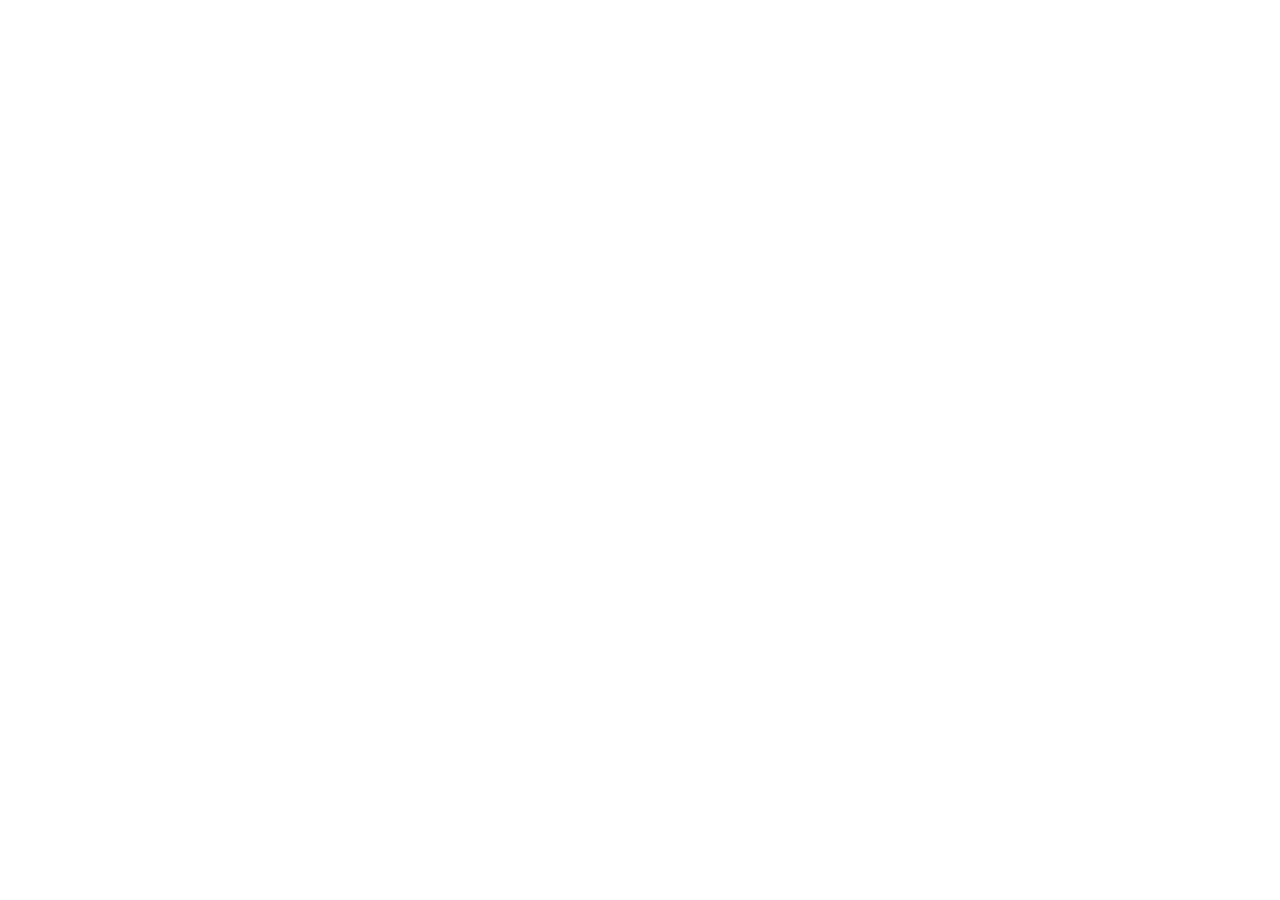
==== js.html @ 76457b36 "tasks" ====
<!DOCTYPE html>
<html lang="en">
<head>
    <meta charset="UTF-8">
    <meta name="viewport" content="width=device-width, initial-scale=1.0">
    <title>Document</title>
    <script src="js/1stjs.js"></script>
</head>
<body>
    
</body>
</html>
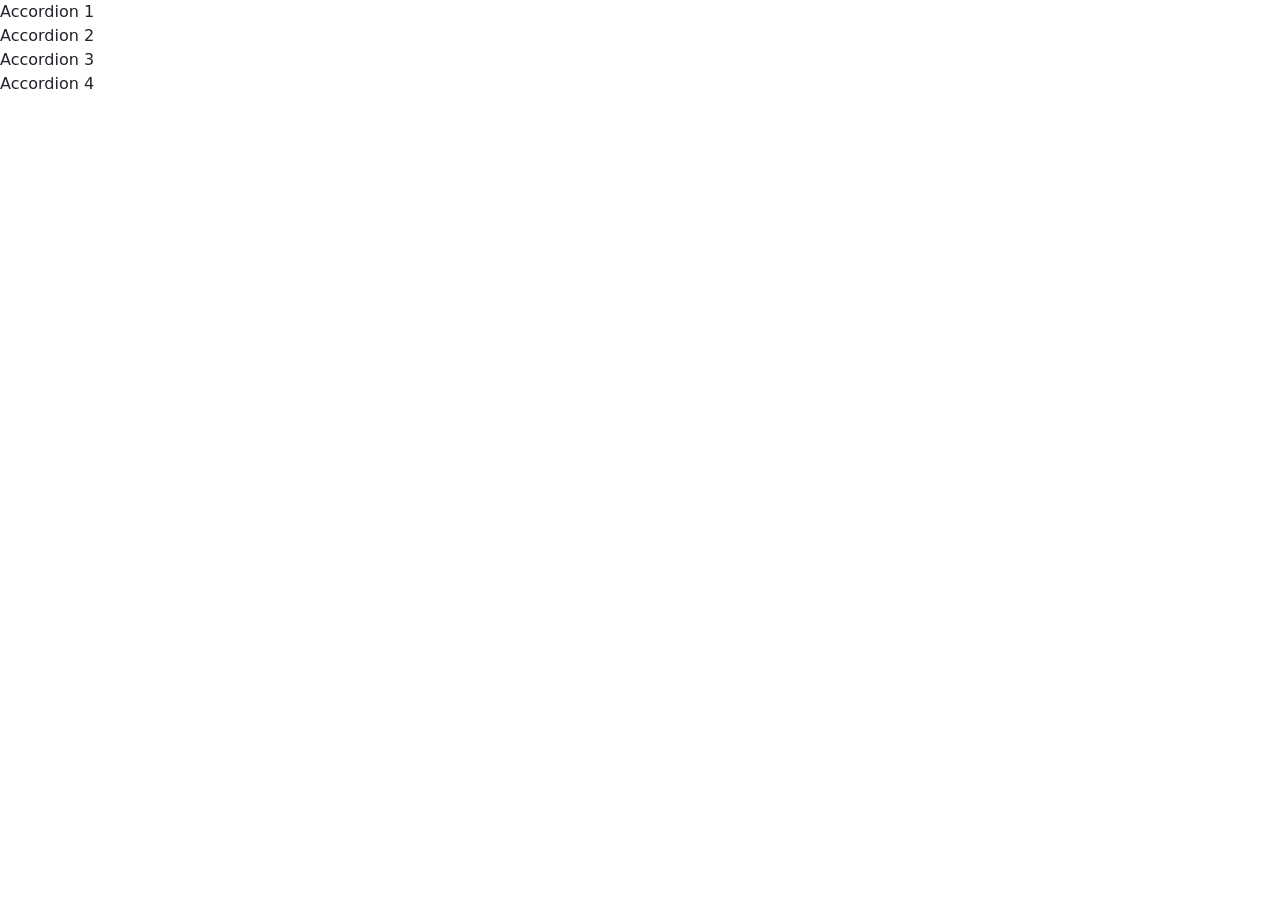
==== commit 00742f86: "js" ====
--- a/js.html
+++ b/js.html
@@ -4,9 +4,61 @@
     <meta charset="UTF-8">
     <meta name="viewport" content="width=device-width, initial-scale=1.0">
     <title>Document</title>
-    <script src="js/1stjs.js"></script>
+     <link href="https://cdn.jsdelivr.net/npm/bootstrap@5.3.0/dist/css/bootstrap.min.css" rel="stylesheet">
+    <link rel="stylesheet" href="/css/style.css">
+   
 </head>
 <body>
-    
+
+
+
+ <!--<setcion class="container col-5">
+
+    <div class="alert alert-primary my-3" id="data">
+        Lorem ipsum dolor sit amet consectetur, adipisicing elit. Officia amet l
+        aboriosam a, porro molestias ipsa sit tenetur deleniti l
+        abore blanditiis harum cupiditate molestiae dolor commodi nam illum expedita veritatis maiores.
+    </div>
+    <div class="toto"></div>
+    <div class="toto"></div>
+    <button class="btn btn-danger" id="showhide">Hide</button>
+ </setcion>
+-->
+
+
+ <div class="accordion">
+
+    <div class="item">
+      <div class="header">Accordion 1</div>
+      <div class="content d-none">
+        This is the content of accordion 1.
+      </div>
+    </div>
+
+    <div class="item">
+      <div class="header">Accordion 2</div>
+      <div class="content d-none">
+        This is the content of accordion 2.
+      </div>
+    </div>
+
+    <div class="item">
+      <div class="header">Accordion 3</div>
+      <div class="content d-none">
+        This is the content of accordion 3.
+      </div>
+    </div>
+
+    <div class="item">
+      <div class="header">Accordion 4</div>
+      <div class="content d-none">
+        This is the content of accordion 4.
+      </div>
+    </div>
+
+  </div>
+
+
+     <script src="js/1stjs.js"></script>
 </body>
 </html>
